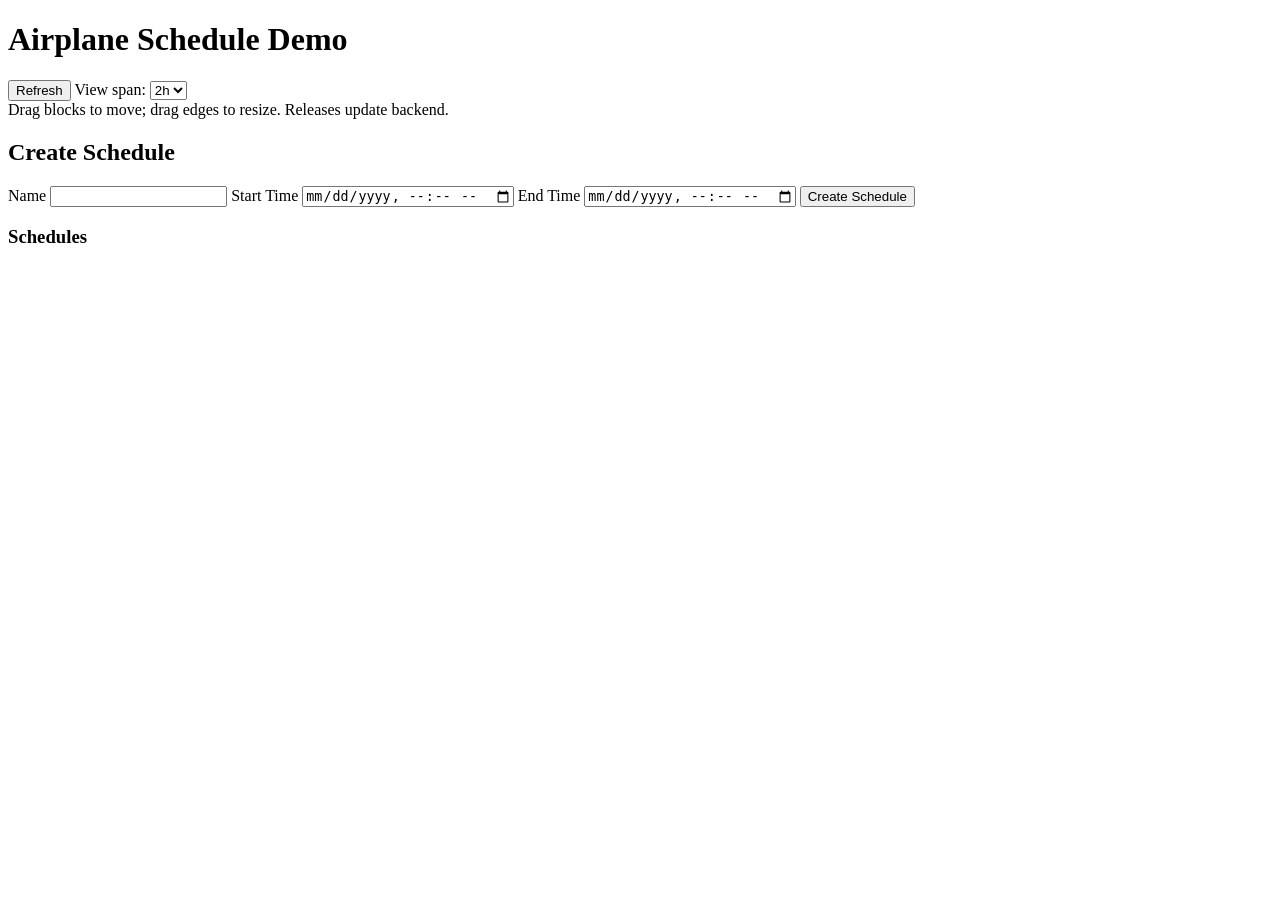
==== kluster/src/main/resources/html/AirplaneSchedule/index.html @ fa280387 "abillity to add airplaneschedule to the backend with a coresponding frontend" ====
<!doctype html>
<html lang="en">
	<head>
		<meta charset="utf-8" />
		<meta name="viewport" content="width=device-width,initial-scale=1" />
		<title>Auth Demo</title>

		<!-- INLINE_CSS -->
	</head>
	<body>
		<main>
			<h1>Airplane Schedule Demo</h1>
			<div class="controls">
				<button id="refresh">Refresh</button>
				<label
					>View span:
					<select id="spanSelect">
						<option value="60">1h</option>
						<option value="120" selected>2h</option>
						<option value="240">4h</option>
					</select>
				</label>
			</div>
			<div id="timeline" class="timeline">
				<div id="ruler" class="ruler"></div>
				<div id="track" class="track"></div>
			</div>
			<div class="legend">Drag blocks to move; drag edges to resize. Releases update backend.</div>

			<section id="schedule-section">
				<h2>Create Schedule</h2>

				<form id="create-schedule-form">
					<label>
						Name
						<input type="text" id="schedule-name" name="name" required />
					</label>

					<label>
						Start Time
						<input type="datetime-local" id="schedule-start" name="start" required />
					</label>

					<label>
						End Time
						<input type="datetime-local" id="schedule-end" name="end" required />
					</label>

					<button type="submit">Create Schedule</button>
				</form>

				<p id="schedule-feedback" role="status" aria-live="polite"></p>

				<h3>Schedules</h3>
				<ul id="schedule-list"></ul>
			</section>
		</main>
		<!-- INLINE_JS -->
	</body>
</html>
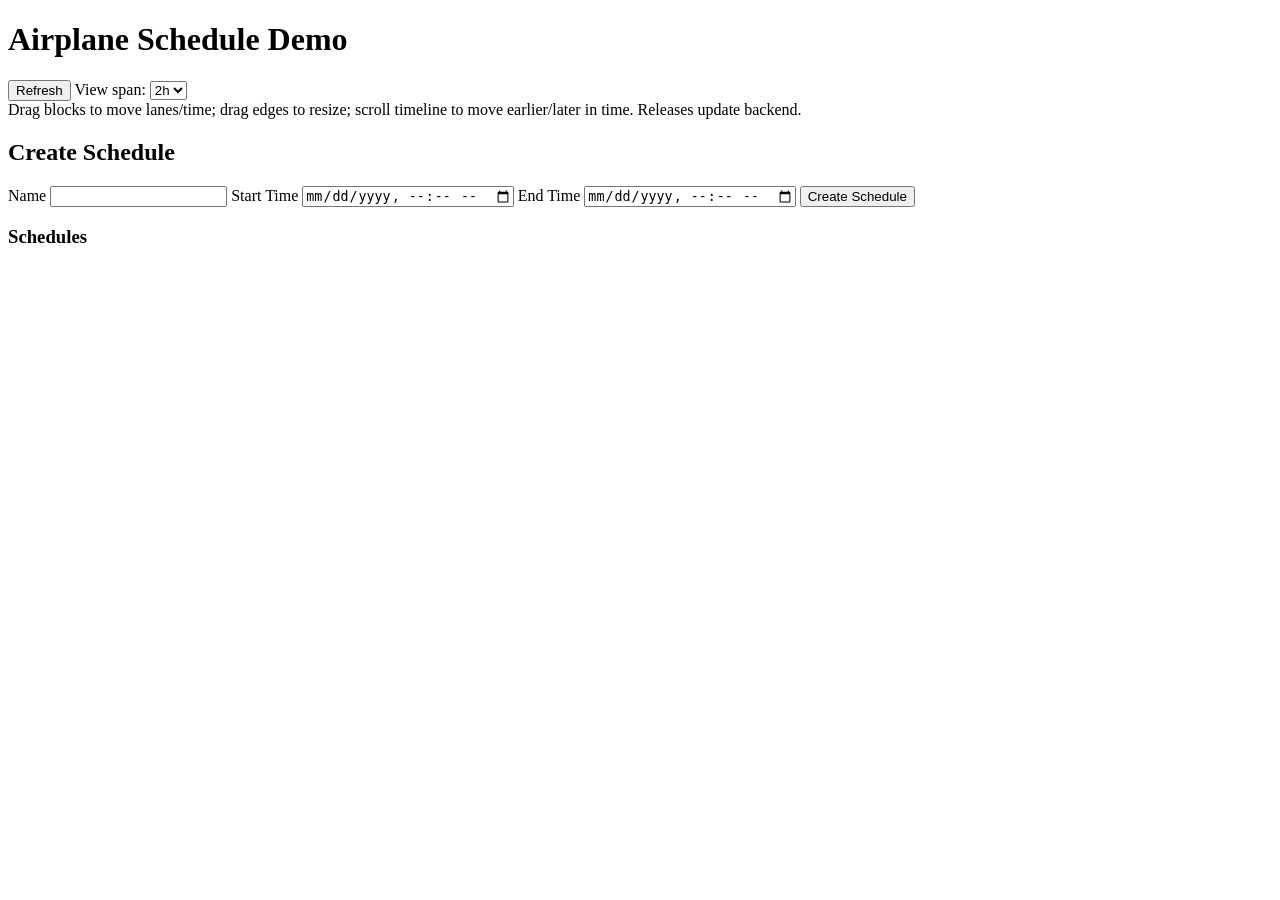
==== commit 0ec08fe9: "added timeline functionality" ====
--- a/kluster/src/main/resources/html/AirplaneSchedule/index.html
+++ b/kluster/src/main/resources/html/AirplaneSchedule/index.html
@@ -24,8 +24,9 @@
 			<div id="timeline" class="timeline">
 				<div id="ruler" class="ruler"></div>
 				<div id="track" class="track"></div>
+				<div id="status-indicator" class="status-indicator"></div>
 			</div>
-			<div class="legend">Drag blocks to move; drag edges to resize. Releases update backend.</div>
+			<div class="legend">Drag blocks to move lanes/time; drag edges to resize; scroll timeline to move earlier/later in time. Releases update backend.</div>
 
 			<section id="schedule-section">
 				<h2>Create Schedule</h2>
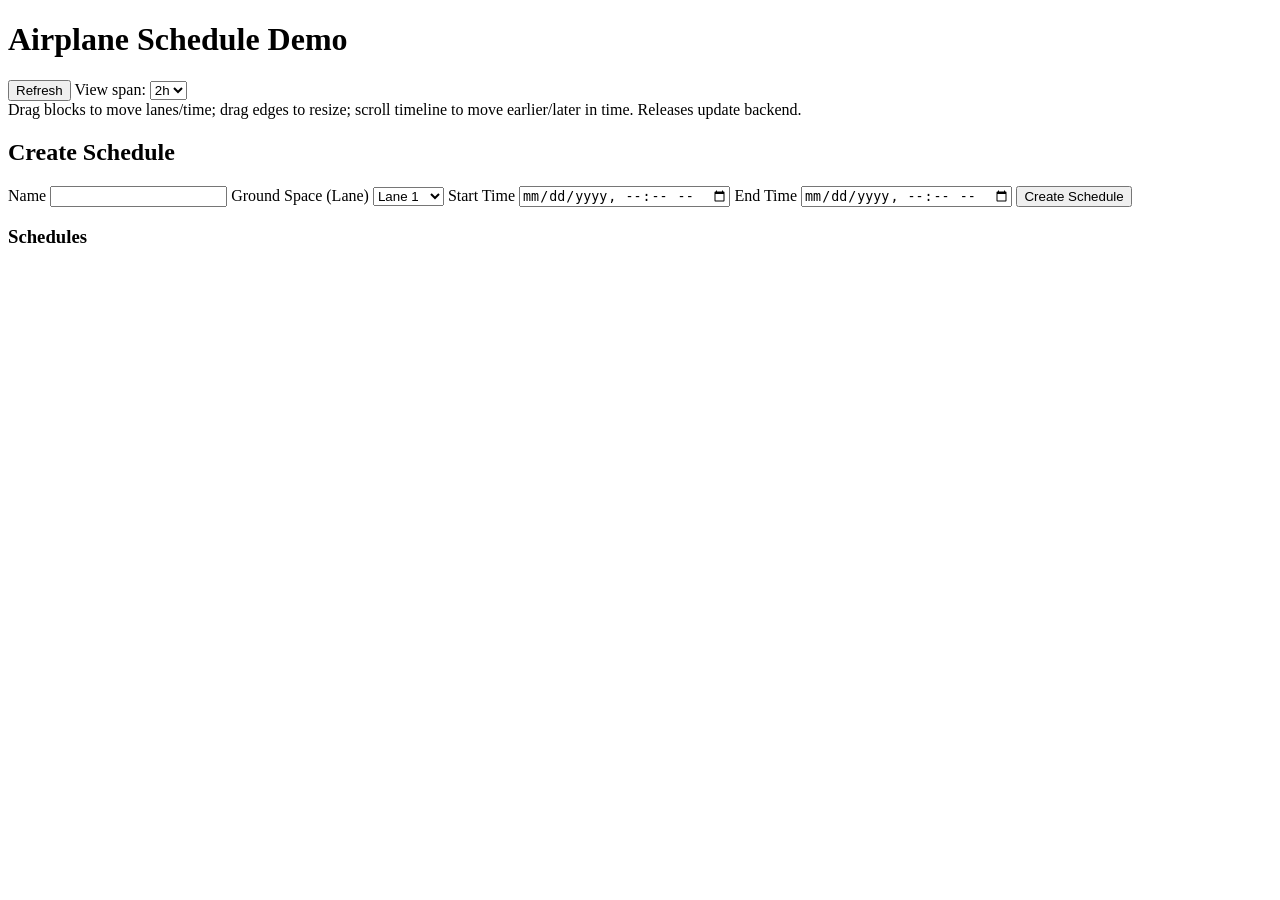
==== commit 03606db8: "bug fixes" ====
--- a/kluster/src/main/resources/html/AirplaneSchedule/index.html
+++ b/kluster/src/main/resources/html/AirplaneSchedule/index.html
@@ -35,6 +35,22 @@
 					<label>
 						Name
 						<input type="text" id="schedule-name" name="name" required />
+										<label>
+											Ground Space (Lane)
+											<select id="schedule-ground-space" name="groundSpace" required>
+												<option value="1">Lane 1</option>
+												<option value="2">Lane 2</option>
+												<option value="3">Lane 3</option>
+												<option value="4">Lane 4</option>
+												<option value="5">Lane 5</option>
+												<option value="6">Lane 6</option>
+												<option value="7">Lane 7</option>
+												<option value="8">Lane 8</option>
+												<option value="9">Lane 9</option>
+												<option value="10">Lane 10</option>
+											</select>
+										</label>
+
 					</label>
 
 					<label>
